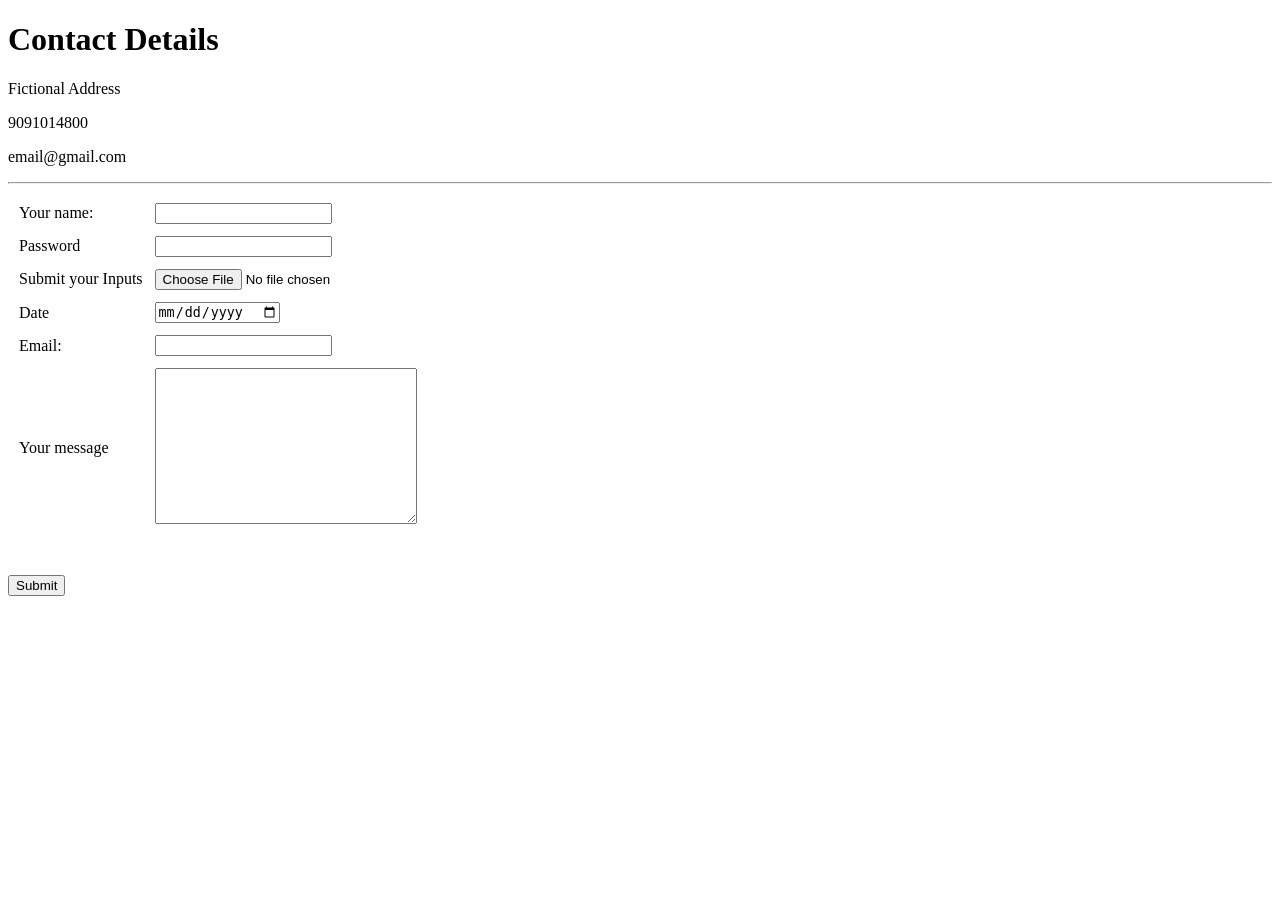
==== contact.html @ fbbf88fd "Add initial CV website files" ====
<!DOCTYPE html>
<html lang="en" dir="ltr">
  <head>
    <meta charset="utf-8">
    <title>My Contact</title>
  </head>
  <body>
    <h1>Contact Details</h1>

    <p>Fictional Address</p>
    <p>9091014800</p>
    <p>email@gmail.com</p>
    <hr>
    <form action="mailto:nityamandalia9501@gmail.com" method="post" enctype="text/plain">
      <table cellspacing="10">
        <tr>
          <td><label>Your name:</label></td>
          <td><input type="text" name="yourName" value=""></td>
        </tr>
        <tr>
          <td><label>Password</label></td>
          <td>  <input type="password" name="yourPassword" value=""><br></td>
        </tr>
        <tr>
          <td><label>Submit your Inputs</label><br></td>
          <td><input type="file" name="yourFile" value=""><br></td>
        </tr>
        <tr>
          <td><label>Date</label></td>
          <td><input type="date" name="Date" value=""><br></td>
        </tr>
        <tr>
          <td><label>Email:</label></td>
          <td><input type="email" name="yourEmail" value=""><br></td>
        </tr>
        <tr>
          <td>Your message</td>
          <td><textarea name="yourMessage" rows="10" cols="30"></textarea></td>
        </tr>
      </table><br><br>
       <input type="submit" name="">
    </form>
  </body>
</html>
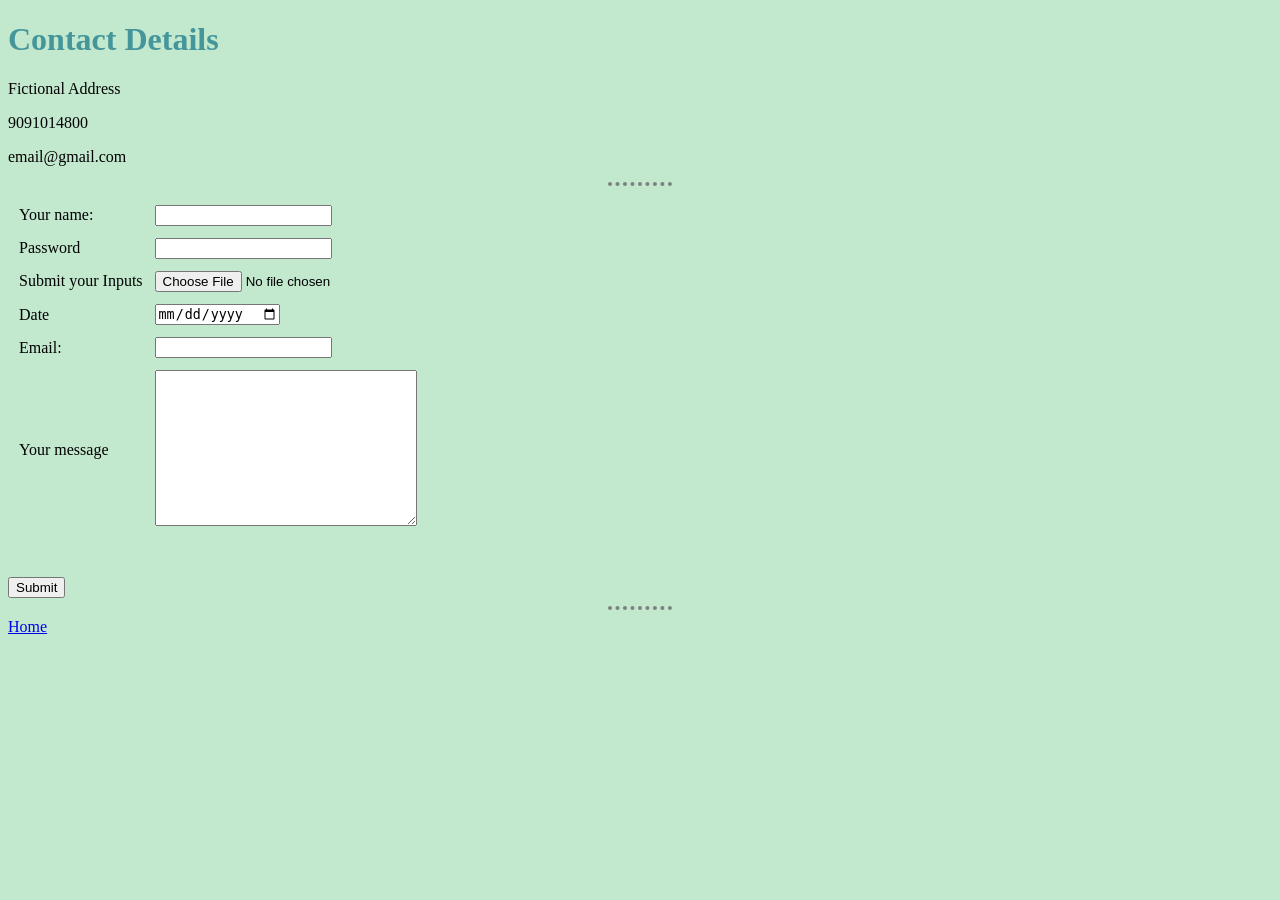
==== commit 2dee0526: "Add files via upload" ====
--- a/contact.html
+++ b/contact.html
@@ -3,6 +3,7 @@
   <head>
     <meta charset="utf-8">
     <title>My Contact</title>
+    <link rel="stylesheet" href="style.css">
   </head>
   <body>
     <h1>Contact Details</h1>
@@ -40,5 +41,7 @@
       </table><br><br>
        <input type="submit" name="">
     </form>
+    <hr>
+    <a href="index.html">Home</a>
   </body>
 </html>
--- a/style.css
+++ b/style.css
@@ -0,0 +1,17 @@
+body{
+  background-color: #c2e8ce;
+}
+h1{
+ color: #45969b;
+}
+h3{
+color: #45969b;
+}
+hr{
+  background-color: #c2e8ce;
+  border-style: dotted none none;
+  border-color: grey;
+  border-width: 4px;
+  width: 5%;
+
+}
